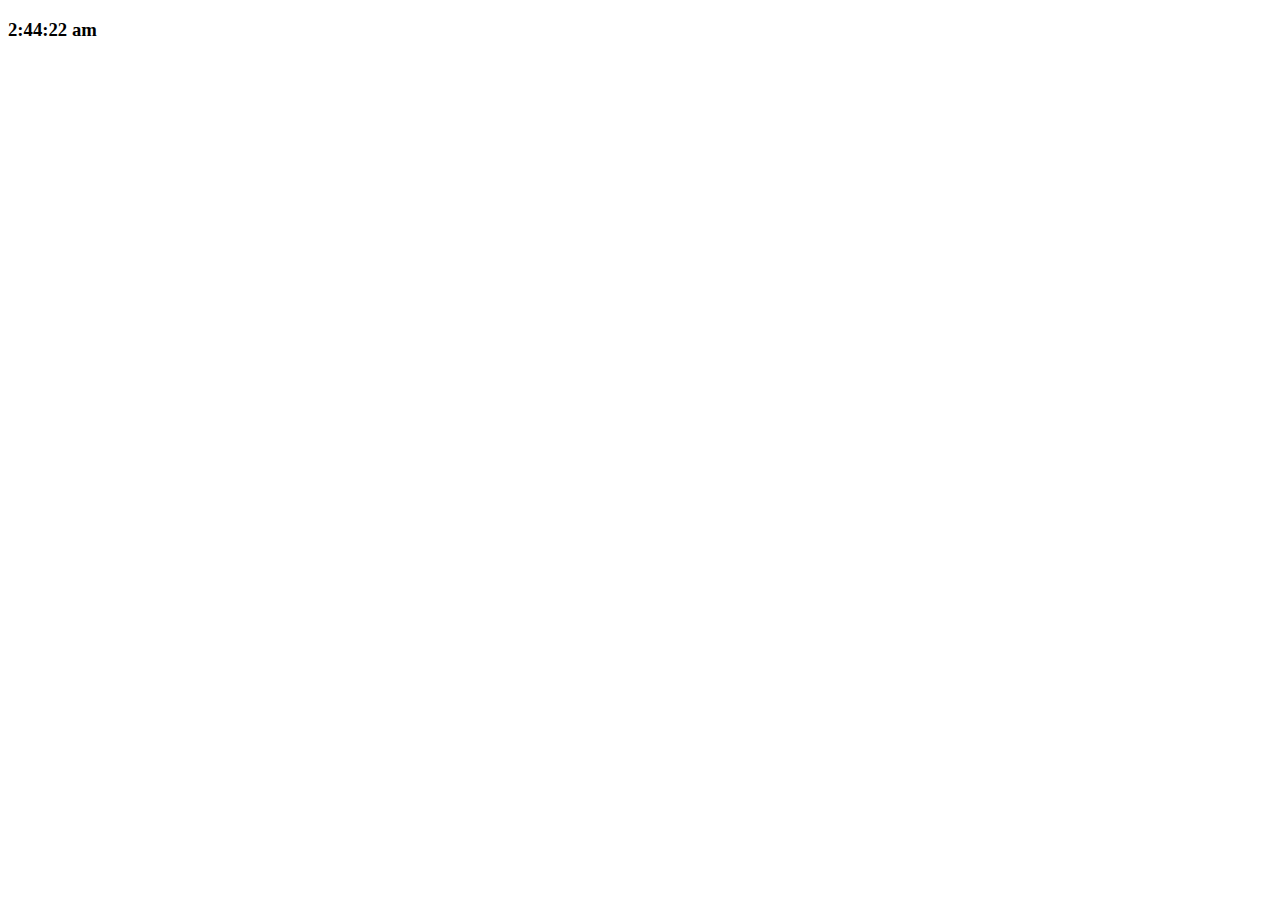
==== javascript/dynamic_time.html @ e0cdb803 "Add dynamic_time to JavaScript basic" ====
<!DOCTYPE html>
<html>
<head>
  <meta charset="UTF-8" />
  <meta name="viewport" content="width=device-width, initial-scale=1">
  <title> Dynamic Time </title>
</head>
<body>

  <h3 id="time"></h3>

<script>
function updateTime() {
  var today = new Date();
  var hourNow = today.getHours();
  var minuteNow = today.getMinutes();
  var secondNow = today.getSeconds();

  if (hourNow > 12) {
    formattedHour = hourNow - 12;
    am_pm = 'pm';
  } else {
    formattedHour = hourNow;
    am_pm = 'am';
  }

  if (minuteNow > 0 && minuteNow < 10) {
    formattedMinutes = '0' + minuteNow;
  } else {
    formattedMinutes = minuteNow;
  }

  if (secondNow >= 0 && secondNow < 10) {
    formattedSeconds = '0' + secondNow;
  } else {
    formattedSeconds = secondNow;
  }

  document.getElementById("time").innerHTML = `${hourNow}:${formattedMinutes}:${formattedSeconds} ${am_pm}`;
}

updateTime();

setInterval(updateTime, 1000);
</script>
</body>
</html>
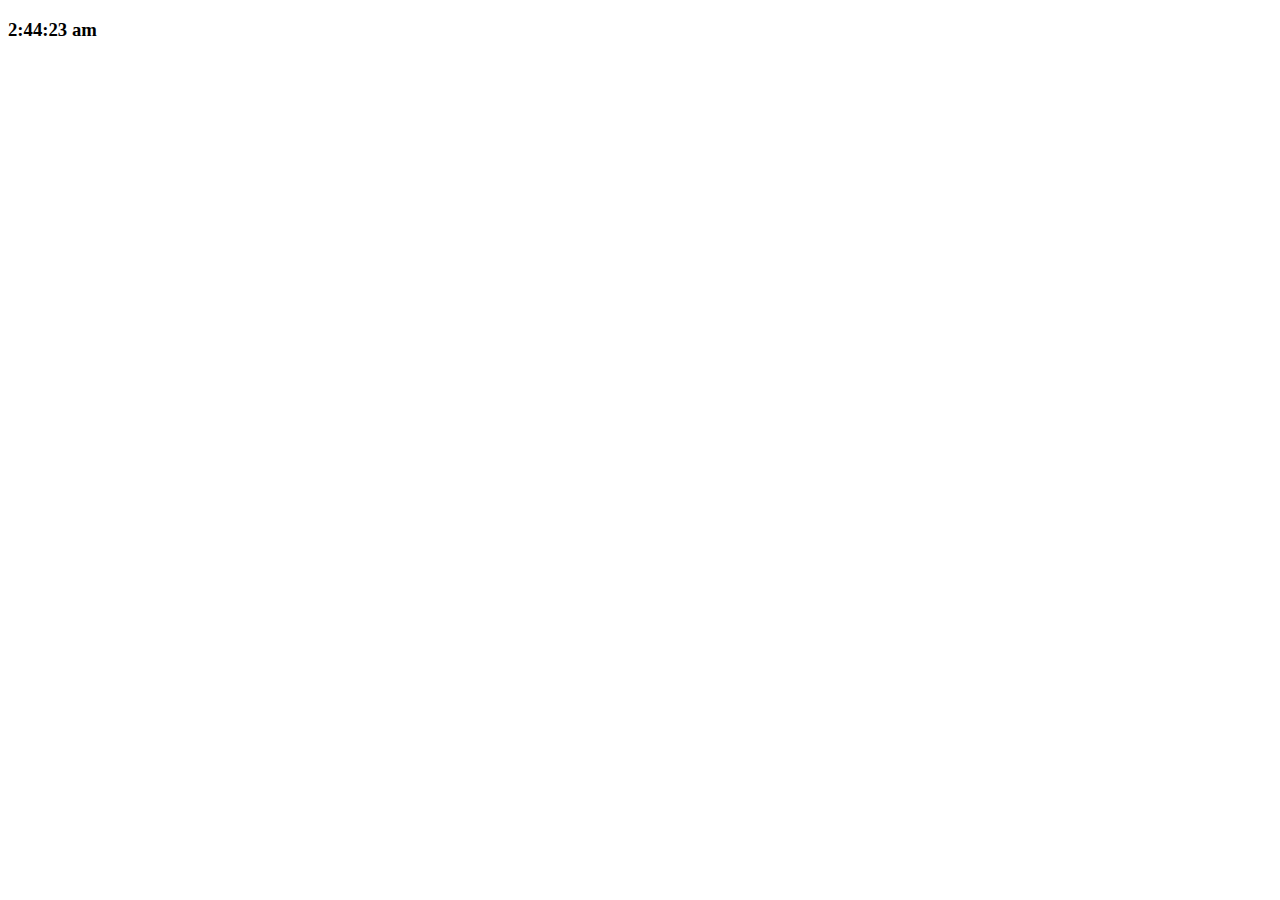
==== commit f8989ffc: "Update updateTime function" ====
--- a/javascript/dynamic_time.html
+++ b/javascript/dynamic_time.html
@@ -16,7 +16,7 @@
   var minuteNow = today.getMinutes();
   var secondNow = today.getSeconds();
 
-  if (hourNow > 12) {
+  if (hourNow >= 12) {
     formattedHour = hourNow - 12;
     am_pm = 'pm';
   } else {
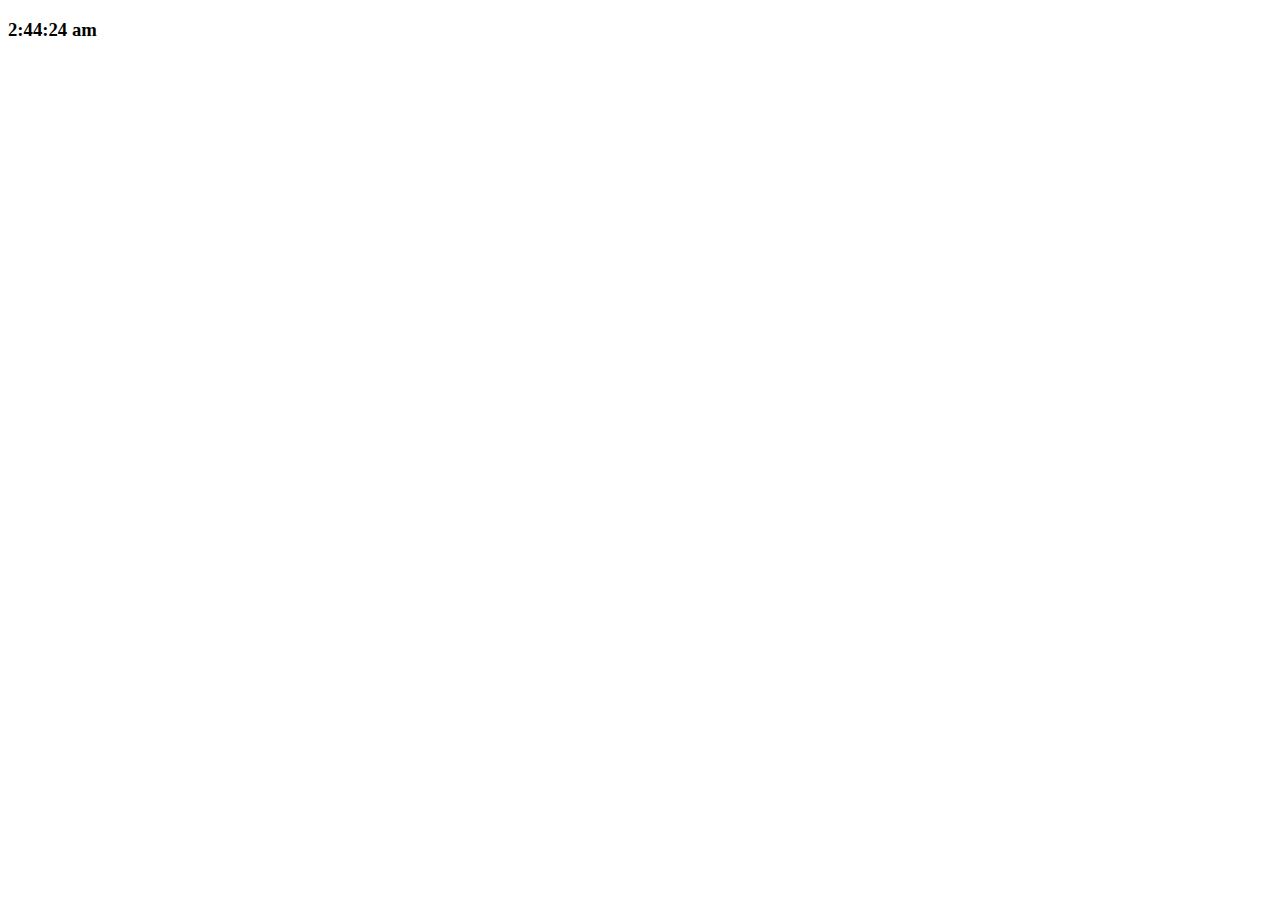
==== commit 0d672120: "Update updateTime function" ====
--- a/javascript/dynamic_time.html
+++ b/javascript/dynamic_time.html
@@ -36,7 +36,7 @@
     formattedSeconds = secondNow;
   }
 
-  document.getElementById("time").innerHTML = `${hourNow}:${formattedMinutes}:${formattedSeconds} ${am_pm}`;
+  document.getElementById("time").innerHTML = `${formattedHour}:${formattedMinutes}:${formattedSeconds} ${am_pm}`;
 }
 
 updateTime();
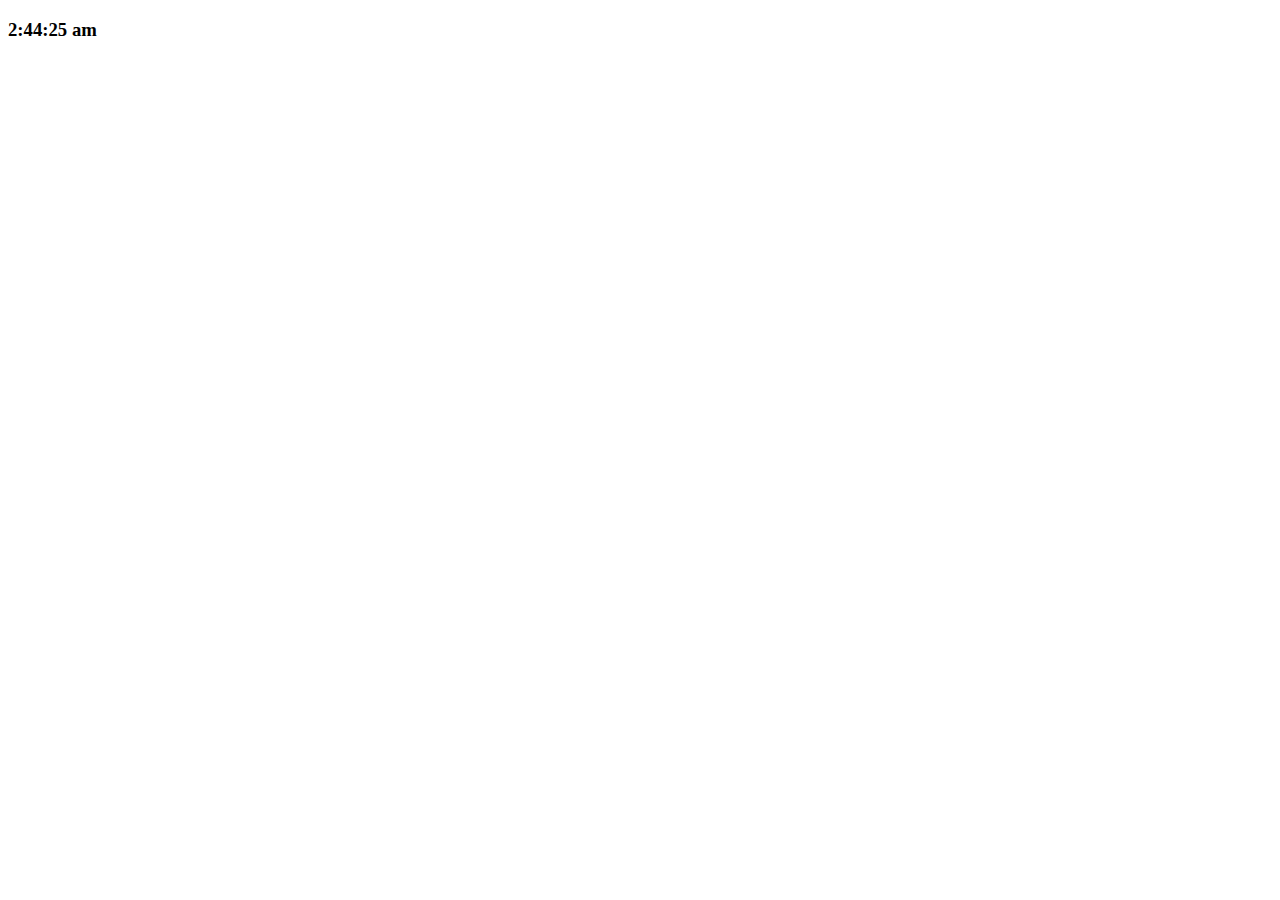
==== commit cc1a9081: "Update updateTime function" ====
--- a/javascript/dynamic_time.html
+++ b/javascript/dynamic_time.html
@@ -24,7 +24,7 @@
     am_pm = 'am';
   }
 
-  if (minuteNow > 0 && minuteNow < 10) {
+  if (minuteNow >= 0 && minuteNow < 10) {
     formattedMinutes = '0' + minuteNow;
   } else {
     formattedMinutes = minuteNow;
